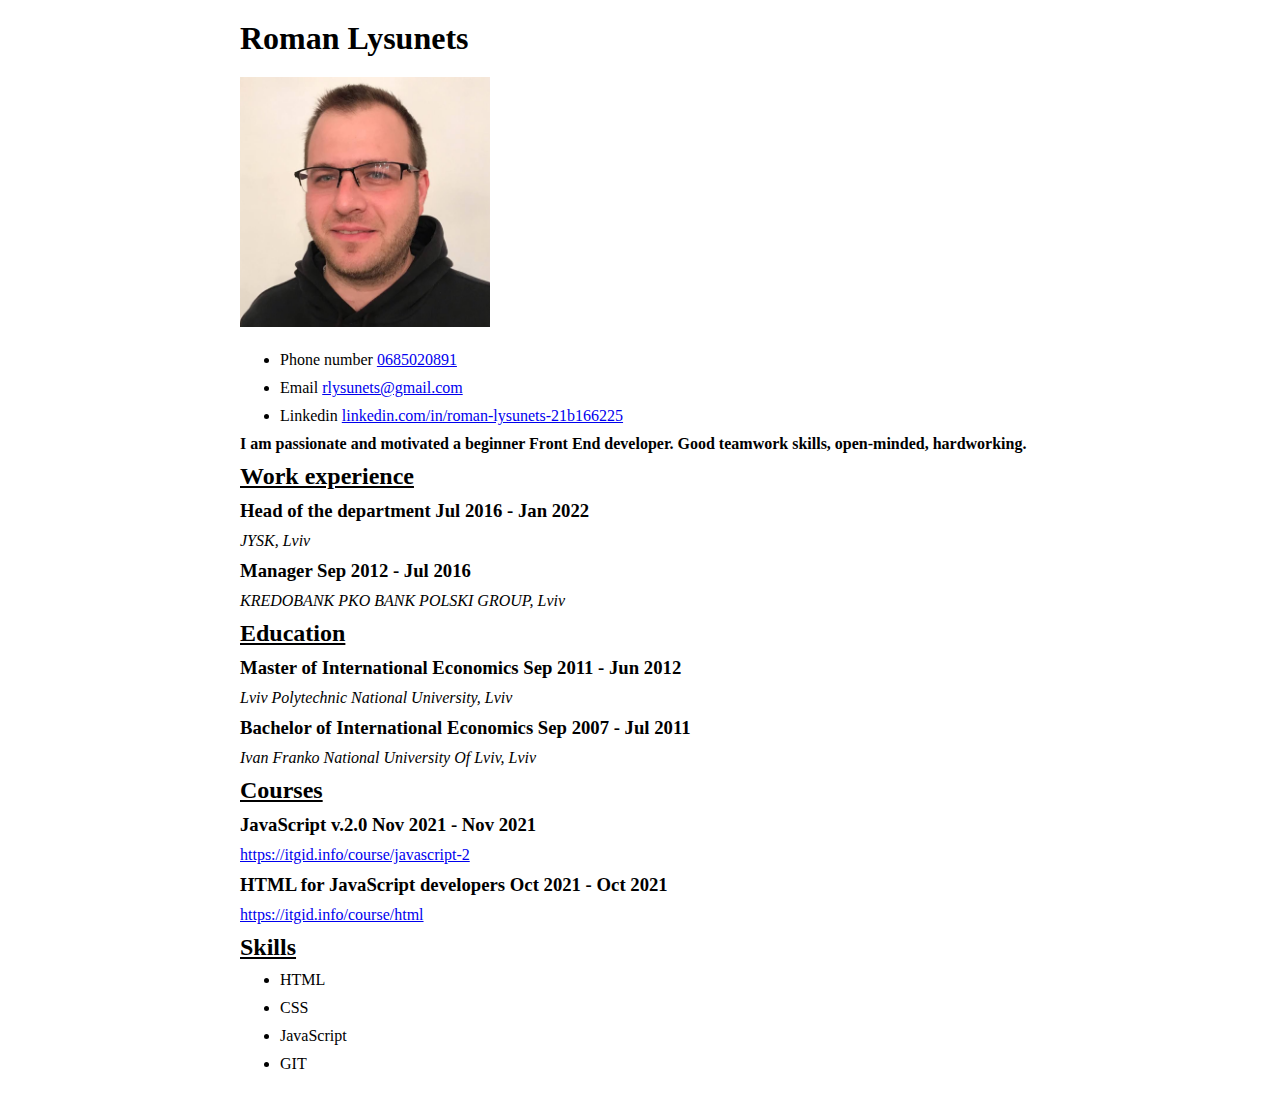
==== index.html @ e741fb05 "index.html, style.css & img added" ====
<!DOCTYPE html>
<html lang="en">

<head>
   <meta charset="UTF-8">
   <meta http-equiv="X-UA-Compatible" content="IE=edge">
   <meta name="viewport" content="width=device-width, initial-scale=1.0">
   <title>CV Roman Lysunets</title>
   <link rel="stylesheet" href="style.css">
</head>

<body>
   <div>

      <section>
         <h1>Roman Lysunets</h1>
         <img src="./img/myPhoto.png" alt="photo">
         <ul>
            <li>Phone number <a href="tel:+380685020891">0685020891</a></li>
            <li>Email <a href="mailto:rlysunets@gmail.com">rlysunets@gmail.com</a></li>
            <li>Linkedin <a href="https://www.linkedin.com/in/roman-lysunets-21b166225">
                  linkedin.com/in/roman-lysunets-21b166225</a></li>
         </ul>
         <p> <b> I am passionate and motivated a beginner Front End developer. Good teamwork skills, open-minded,
               hardworking.</b>
         </p>
      </section>

      <section>
         <h2><u> Work experience</u></h2>
         <div>
            <h3>Head of the department Jul 2016 - Jan 2022</h3>
            <p><i>JYSK, Lviv</i></p>
         </div>
         <div>
            <h3>Manager Sep 2012 - Jul 2016</h3>
            <p><i>KREDOBANK PKO BANK POLSKI GROUP, Lviv</i></p>
         </div>
      </section>

      <section>
         <h2><u> Education</u></h2>
         <div>
            <h3>Master of International Economics Sep 2011 - Jun 2012</h3>
            <p><i>Lviv Polytechnic National University, Lviv</i></p>
         </div>
         <div>
            <h3>Bachelor of International Economics Sep 2007 - Jul 2011</h3>
            <p><i>Ivan Franko National University Of Lviv, Lviv</i></p>
         </div>
      </section>

      <section>
         <h2><u> Courses</u></h2>
         <div>
            <h3>JavaScript v.2.0 Nov 2021 - Nov 2021 </h3>
            <a href="https://itgid.info/course/javascript-2"> https://itgid.info/course/javascript-2</a>
         </div>
         <div>
            <h3>HTML for JavaScript developers Oct 2021 - Oct 2021</h3>
            <a href="https://itgid.info/course/html">https://itgid.info/course/html</a>
         </div>
      </section>

      <section>
         <h2><u> Skills</u></h2>
         <ul>
            <li>HTML</li>
            <li>CSS</li>
            <li>JavaScript</li>
            <li>GIT</li>
         </ul>
      </section>

   </div>
</body>

</html>
---- style.css ----
* {
   margin: 10px auto;
   width: 800px;
}   

img {
   width: 250px;
   height: 250px;
}
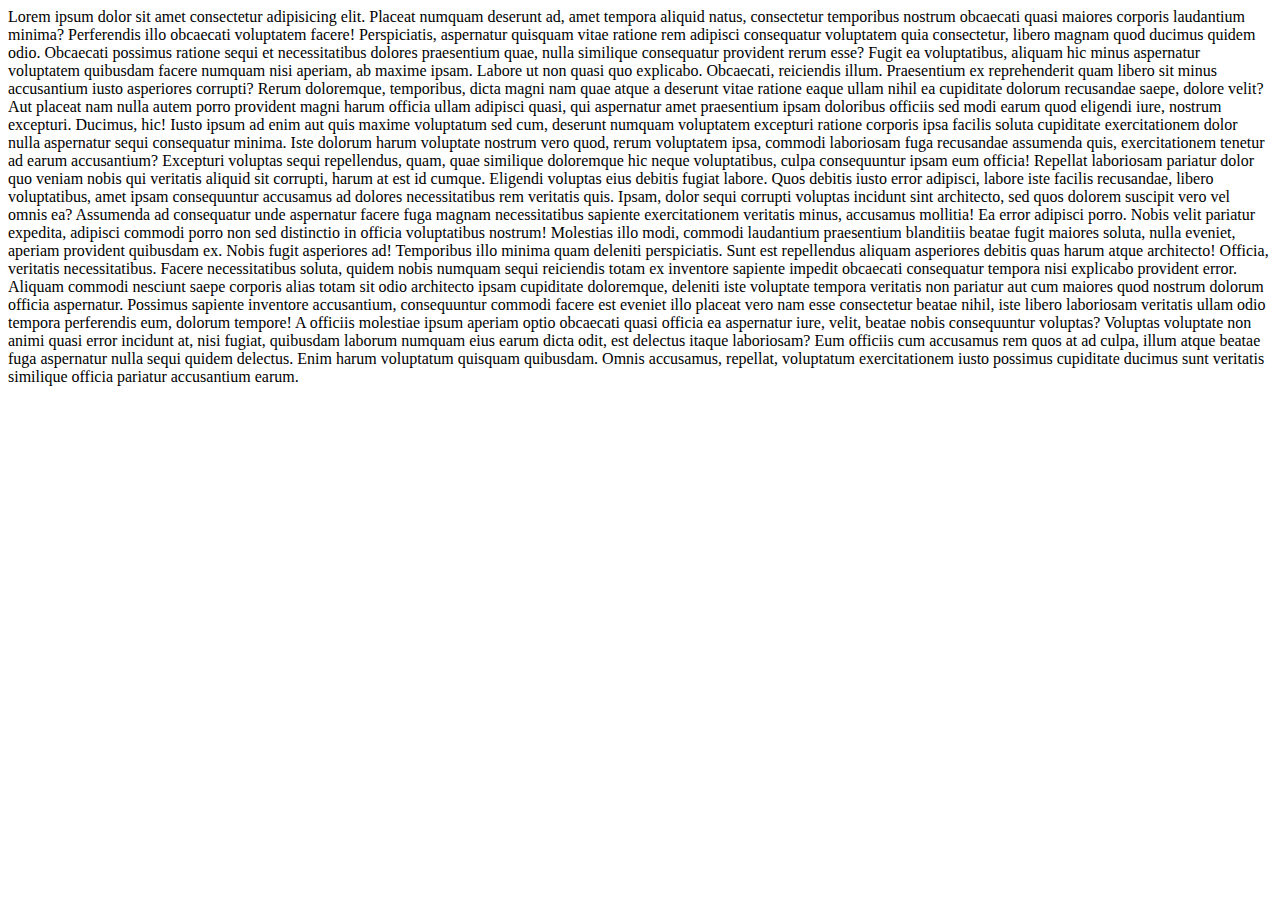
==== commit 095aac41: "new" ====
--- a/index.html
+++ b/index.html
@@ -2,77 +2,48 @@
 <html lang="en">
 
 <head>
-   <meta charset="UTF-8">
-   <meta http-equiv="X-UA-Compatible" content="IE=edge">
-   <meta name="viewport" content="width=device-width, initial-scale=1.0">
-   <title>CV Roman Lysunets</title>
-   <link rel="stylesheet" href="style.css">
+    <meta charset="UTF-8">
+    <meta http-equiv="X-UA-Compatible" content="IE=edge">
+    <meta name="viewport" content="width=device-width, initial-scale=1.0">
+    <title>Document</title>
 </head>
 
 <body>
-   <div>
-
-      <section>
-         <h1>Roman Lysunets</h1>
-         <img src="./img/myPhoto.png" alt="photo">
-         <ul>
-            <li>Phone number <a href="tel:+380685020891">0685020891</a></li>
-            <li>Email <a href="mailto:rlysunets@gmail.com">rlysunets@gmail.com</a></li>
-            <li>Linkedin <a href="https://www.linkedin.com/in/roman-lysunets-21b166225">
-                  linkedin.com/in/roman-lysunets-21b166225</a></li>
-         </ul>
-         <p> <b> I am passionate and motivated a beginner Front End developer. Good teamwork skills, open-minded,
-               hardworking.</b>
-         </p>
-      </section>
-
-      <section>
-         <h2><u> Work experience</u></h2>
-         <div>
-            <h3>Head of the department Jul 2016 - Jan 2022</h3>
-            <p><i>JYSK, Lviv</i></p>
-         </div>
-         <div>
-            <h3>Manager Sep 2012 - Jul 2016</h3>
-            <p><i>KREDOBANK PKO BANK POLSKI GROUP, Lviv</i></p>
-         </div>
-      </section>
-
-      <section>
-         <h2><u> Education</u></h2>
-         <div>
-            <h3>Master of International Economics Sep 2011 - Jun 2012</h3>
-            <p><i>Lviv Polytechnic National University, Lviv</i></p>
-         </div>
-         <div>
-            <h3>Bachelor of International Economics Sep 2007 - Jul 2011</h3>
-            <p><i>Ivan Franko National University Of Lviv, Lviv</i></p>
-         </div>
-      </section>
-
-      <section>
-         <h2><u> Courses</u></h2>
-         <div>
-            <h3>JavaScript v.2.0 Nov 2021 - Nov 2021 </h3>
-            <a href="https://itgid.info/course/javascript-2"> https://itgid.info/course/javascript-2</a>
-         </div>
-         <div>
-            <h3>HTML for JavaScript developers Oct 2021 - Oct 2021</h3>
-            <a href="https://itgid.info/course/html">https://itgid.info/course/html</a>
-         </div>
-      </section>
-
-      <section>
-         <h2><u> Skills</u></h2>
-         <ul>
-            <li>HTML</li>
-            <li>CSS</li>
-            <li>JavaScript</li>
-            <li>GIT</li>
-         </ul>
-      </section>
-
-   </div>
+    Lorem ipsum dolor sit amet consectetur adipisicing elit. Placeat numquam deserunt ad, amet tempora aliquid natus,
+    consectetur temporibus nostrum obcaecati quasi maiores corporis laudantium minima? Perferendis illo obcaecati
+    voluptatem facere! Perspiciatis, aspernatur quisquam vitae ratione rem adipisci consequatur voluptatem quia
+    consectetur, libero magnam quod ducimus quidem odio. Obcaecati possimus ratione sequi et necessitatibus dolores
+    praesentium quae, nulla similique consequatur provident rerum esse? Fugit ea voluptatibus, aliquam hic minus
+    aspernatur voluptatem quibusdam facere numquam nisi aperiam, ab maxime ipsam. Labore ut non quasi quo explicabo.
+    Obcaecati, reiciendis illum. Praesentium ex reprehenderit quam libero sit minus accusantium iusto asperiores
+    corrupti? Rerum doloremque, temporibus, dicta magni nam quae atque a deserunt vitae ratione eaque ullam nihil ea
+    cupiditate dolorum recusandae saepe, dolore velit? Aut placeat nam nulla autem porro provident magni harum officia
+    ullam adipisci quasi, qui aspernatur amet praesentium ipsam doloribus officiis sed modi earum quod eligendi iure,
+    nostrum excepturi. Ducimus, hic! Iusto ipsum ad enim aut quis maxime voluptatum sed cum, deserunt numquam voluptatem
+    excepturi ratione corporis ipsa facilis soluta cupiditate exercitationem dolor nulla aspernatur sequi consequatur
+    minima. Iste dolorum harum voluptate nostrum vero quod, rerum voluptatem ipsa, commodi laboriosam fuga recusandae
+    assumenda quis, exercitationem tenetur ad earum accusantium? Excepturi voluptas sequi repellendus, quam, quae
+    similique doloremque hic neque voluptatibus, culpa consequuntur ipsam eum officia! Repellat laboriosam pariatur
+    dolor quo veniam nobis qui veritatis aliquid sit corrupti, harum at est id cumque. Eligendi voluptas eius debitis
+    fugiat labore. Quos debitis iusto error adipisci, labore iste facilis recusandae, libero voluptatibus, amet ipsam
+    consequuntur accusamus ad dolores necessitatibus rem veritatis quis. Ipsam, dolor sequi corrupti voluptas incidunt
+    sint architecto, sed quos dolorem suscipit vero vel omnis ea? Assumenda ad consequatur unde aspernatur facere fuga
+    magnam necessitatibus sapiente exercitationem veritatis minus, accusamus mollitia! Ea error adipisci porro. Nobis
+    velit pariatur expedita, adipisci commodi porro non sed distinctio in officia voluptatibus nostrum! Molestias illo
+    modi, commodi laudantium praesentium blanditiis beatae fugit maiores soluta, nulla eveniet, aperiam provident
+    quibusdam ex. Nobis fugit asperiores ad! Temporibus illo minima quam deleniti perspiciatis. Sunt est repellendus
+    aliquam asperiores debitis quas harum atque architecto! Officia, veritatis necessitatibus. Facere necessitatibus
+    soluta, quidem nobis numquam sequi reiciendis totam ex inventore sapiente impedit obcaecati consequatur tempora nisi
+    explicabo provident error. Aliquam commodi nesciunt saepe corporis alias totam sit odio architecto ipsam cupiditate
+    doloremque, deleniti iste voluptate tempora veritatis non pariatur aut cum maiores quod nostrum dolorum officia
+    aspernatur. Possimus sapiente inventore accusantium, consequuntur commodi facere est eveniet illo placeat vero nam
+    esse consectetur beatae nihil, iste libero laboriosam veritatis ullam odio tempora perferendis eum, dolorum tempore!
+    A officiis molestiae ipsum aperiam optio obcaecati quasi officia ea aspernatur iure, velit, beatae nobis
+    consequuntur voluptas? Voluptas voluptate non animi quasi error incidunt at, nisi fugiat, quibusdam laborum numquam
+    eius earum dicta odit, est delectus itaque laboriosam? Eum officiis cum accusamus rem quos at ad culpa, illum atque
+    beatae fuga aspernatur nulla sequi quidem delectus. Enim harum voluptatum quisquam quibusdam. Omnis accusamus,
+    repellat, voluptatum exercitationem iusto possimus cupiditate ducimus sunt veritatis similique officia pariatur
+    accusantium earum.
 </body>
 
 </html>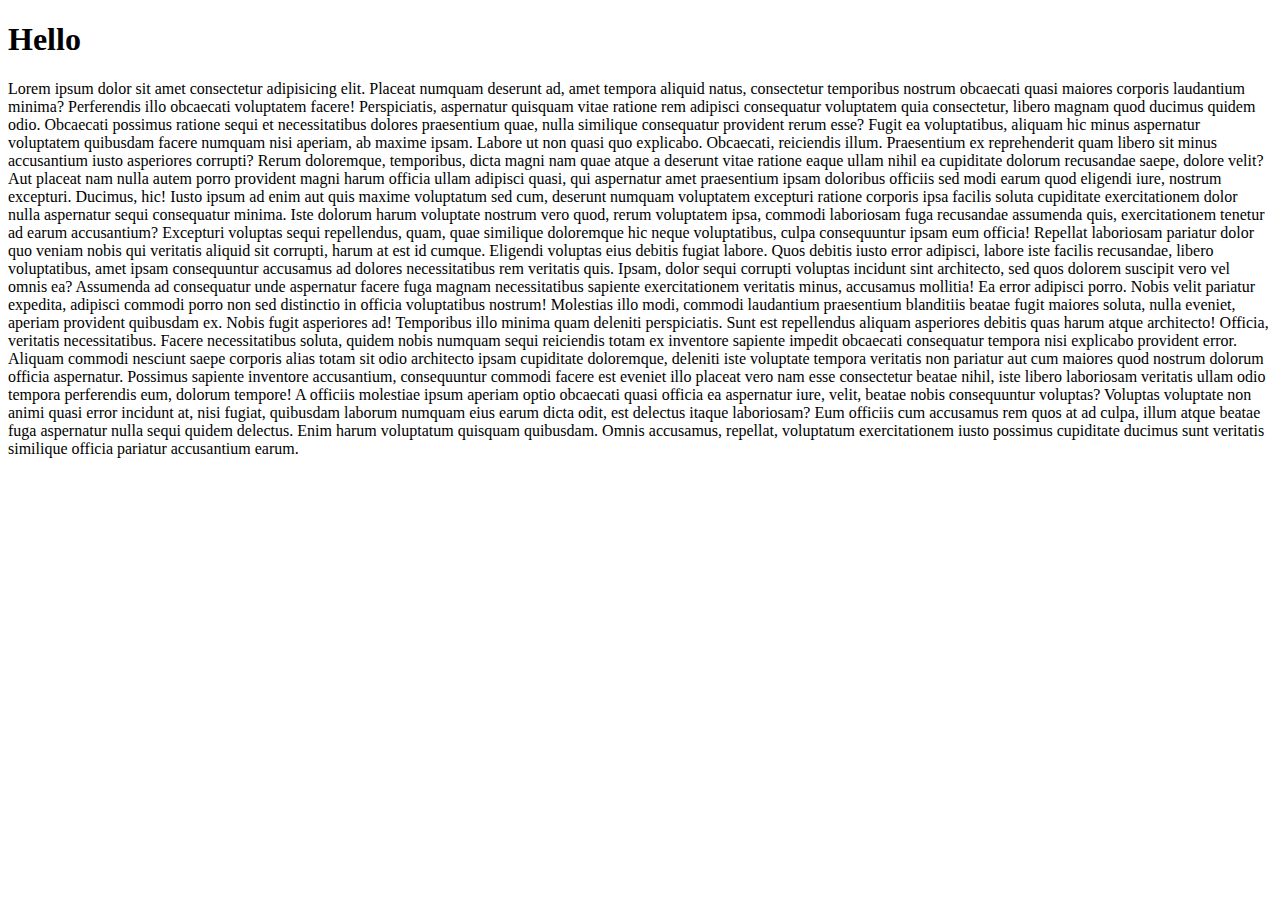
==== commit dae226db: "h1 added" ====
--- a/index.html
+++ b/index.html
@@ -9,6 +9,7 @@
 </head>
 
 <body>
+    <h1>Hello</h1>
     Lorem ipsum dolor sit amet consectetur adipisicing elit. Placeat numquam deserunt ad, amet tempora aliquid natus,
     consectetur temporibus nostrum obcaecati quasi maiores corporis laudantium minima? Perferendis illo obcaecati
     voluptatem facere! Perspiciatis, aspernatur quisquam vitae ratione rem adipisci consequatur voluptatem quia
